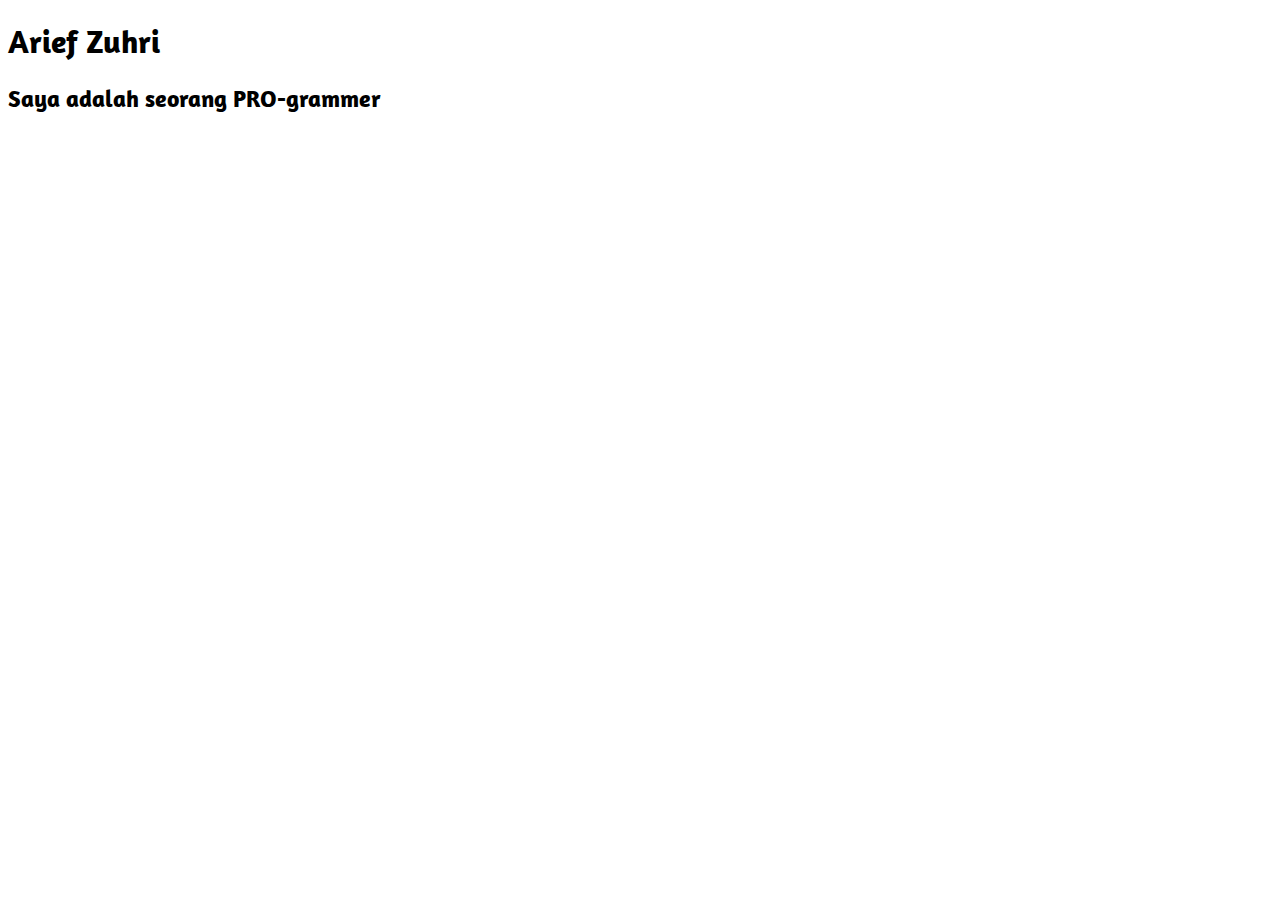
==== profile.html @ 6f7e15dc "Initial commit" ====
<!DOCTYPE html>
<html>
<head>
	<title>Arief Zuhri</title>
	<link rel="stylesheet" type="text/css" href="css/style.css">
	<script type="text/javascript" src="js/main.js"></script>
	<link href="https://fonts.googleapis.com/css?family=Amaranth&display=swap" rel="stylesheet">
</head>
<body>
	<h1>Arief Zuhri</h1>
	<h2>Saya adalah seorang PRO-grammer</h2>
</body>
</html>
---- css/style.css ----
body{
	font-family: 'Amaranth', sans-serif;
}
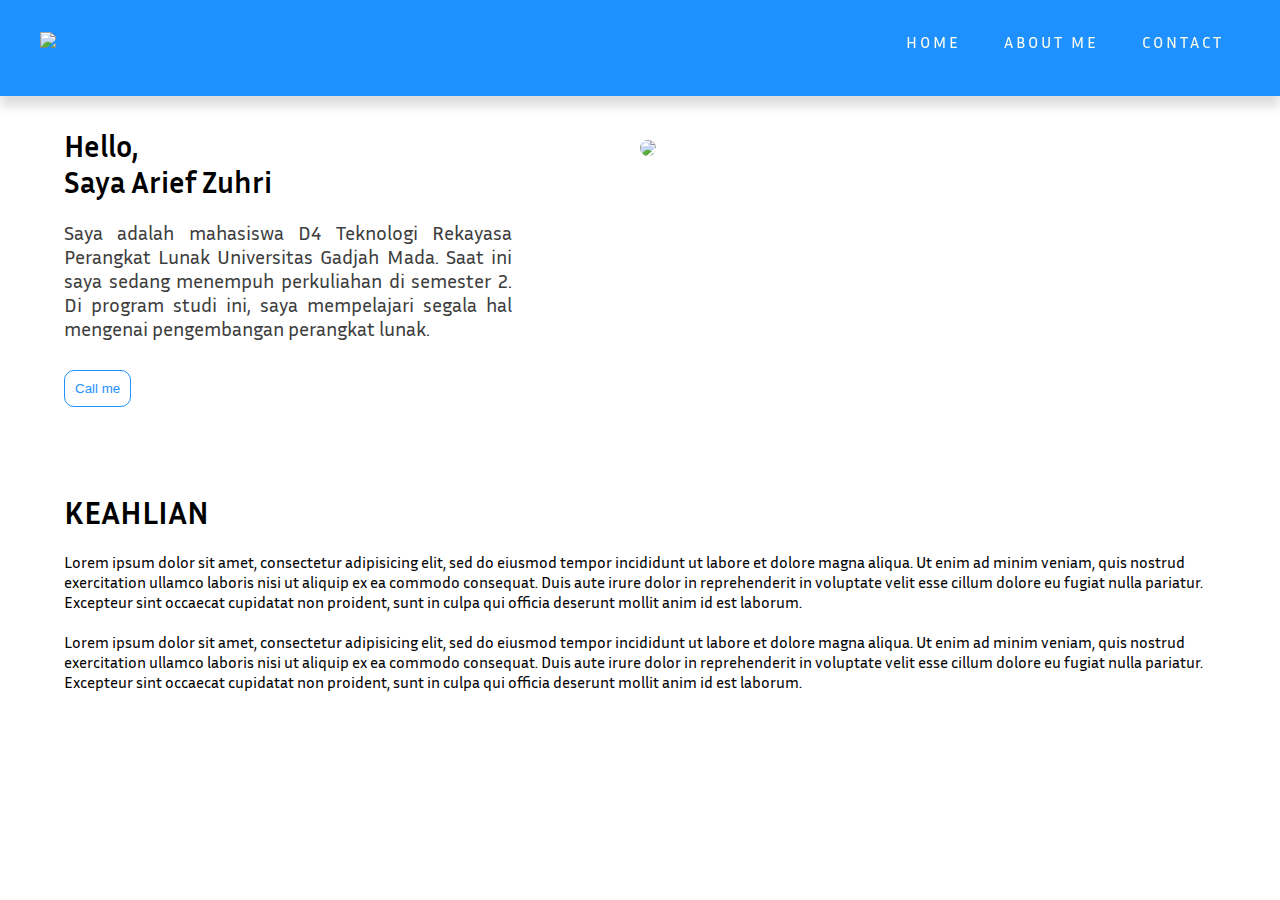
==== commit c5fa1426: "Update" ====
--- a/profile.html
+++ b/profile.html
@@ -4,10 +4,37 @@
 	<title>Arief Zuhri</title>
 	<link rel="stylesheet" type="text/css" href="css/style.css">
 	<script type="text/javascript" src="js/main.js"></script>
-	<link href="https://fonts.googleapis.com/css?family=Amaranth&display=swap" rel="stylesheet">
+	<link href="https://fonts.googleapis.com/css?family=Inria+Sans&display=swap" rel="stylesheet">
 </head>
 <body>
-	<h1>Arief Zuhri</h1>
-	<h2>Saya adalah seorang PRO-grammer</h2>
+	<nav>
+		<img src="https://webstockreview.net/images/google-logo-png-2015-14.png" id="navbar-logo">
+		<ul>
+			<li>
+				<a href="">Home</a>
+			</li>
+			<li>
+				<a href="">About me</a>
+			</li>
+			<li>
+				<a href="">Contact</a>
+			</li>
+		</ul>
+	</nav>
+	<section id="section-intro">
+		<div id="intro">
+			<h1>Hello,<br>Saya Arief Zuhri</h1>
+			<p>Saya adalah mahasiswa D4 Teknologi Rekayasa Perangkat Lunak Universitas Gadjah Mada. Saat ini saya sedang menempuh perkuliahan di semester 2. Di program studi ini, saya mempelajari segala hal mengenai pengembangan perangkat lunak.</p>
+			<button class="call-me">Call me</button>
+		</div>
+		<div id="gambar-intro">
+			<img src="https://5b0988e595225.cdn.sohucs.com/images/20190422/e2463e0560a94b719e56ca06e7db989e.jpeg">
+		</div>
+	</section>
+	<section id="section-keahlian">
+		<h1>KEAHLIAN</h1>
+		<p>Lorem ipsum dolor sit amet, consectetur adipisicing elit, sed do eiusmod tempor incididunt ut labore et dolore magna aliqua. Ut enim ad minim veniam, quis nostrud exercitation ullamco laboris nisi ut aliquip ex ea commodo consequat. Duis aute irure dolor in reprehenderit in voluptate velit esse cillum dolore eu fugiat nulla pariatur. Excepteur sint occaecat cupidatat non proident, sunt in culpa qui officia deserunt mollit anim id est laborum.<br><br>Lorem ipsum dolor sit amet, consectetur adipisicing elit, sed do eiusmod tempor incididunt ut labore et dolore magna aliqua. Ut enim ad minim veniam, quis nostrud exercitation ullamco laboris nisi ut aliquip ex ea commodo consequat. Duis aute irure dolor in reprehenderit in voluptate velit esse cillum dolore eu fugiat nulla pariatur. Excepteur sint occaecat cupidatat non proident, sunt in culpa qui officia deserunt mollit anim id est laborum.</p>
+		</div>
+	</section>
 </body>
 </html>--- a/css/style.css
+++ b/css/style.css
@@ -1,3 +1,92 @@
 body{
-	font-family: 'Amaranth', sans-serif;
+	font-family: 'Inria Sans', sans-serif;
+	margin: 0;
+	padding: 0;
+}
+
+nav{
+	background-color: dodgerblue;
+	padding: 16px 0;
+	width: 100%;
+	height: 64px;
+	box-shadow: 0px 10px 10px #ddd;
+	position: fixed;
+}
+
+nav ul{
+	list-style-type: none;
+	margin: 0;
+	padding: 1rem;
+	float: right;
+}
+
+nav ul li{
+	display: inline-block;
+	padding: 0 40px 0 0;
+	letter-spacing: 3px;
+	text-transform: uppercase;
+}
+
+nav ul li a{
+	color: ivory;
+	text-decoration: none;
+}
+
+#navbar-logo{
+	width: 100px;
+	float: left;
+	padding: 1rem 40px;
+}
+
+#section-keahlian{
+	padding: 0px 64px 64px 64px;
+}
+
+#section-intro{
+	display: flex;
+	width: 100%;
+	padding: 108px 64px 64px 64px;
+}
+
+#intro{
+	width: 35%;
+	padding-right: 128px;
+}
+
+#intro h1{
+	color: black;
+	font-size: 30px;
+}
+
+#intro p{
+	color: #3e3e3e;
+	text-align: justify;
+	font-size: 20px;
+}
+
+#gambar-intro{
+	width: 20%;
+	padding-top: 32px;
+}
+
+#gambar-intro img{
+	width: 100%;
+	border-radius: 10px;
+}
+
+.call-me{
+	padding: 10px;
+	background-color: #fff;
+	color: dodgerblue;
+	margin-top: 10px;
+	border-radius: 10px;
+	border: 1px solid dodgerblue;
+	transition: 1s;
+}
+
+.call-me:hover{
+	box-shadow: 0px 10px 20px #ddd;
+	background-color: dodgerblue;
+	color: white;
+	transition: 1s;
 }